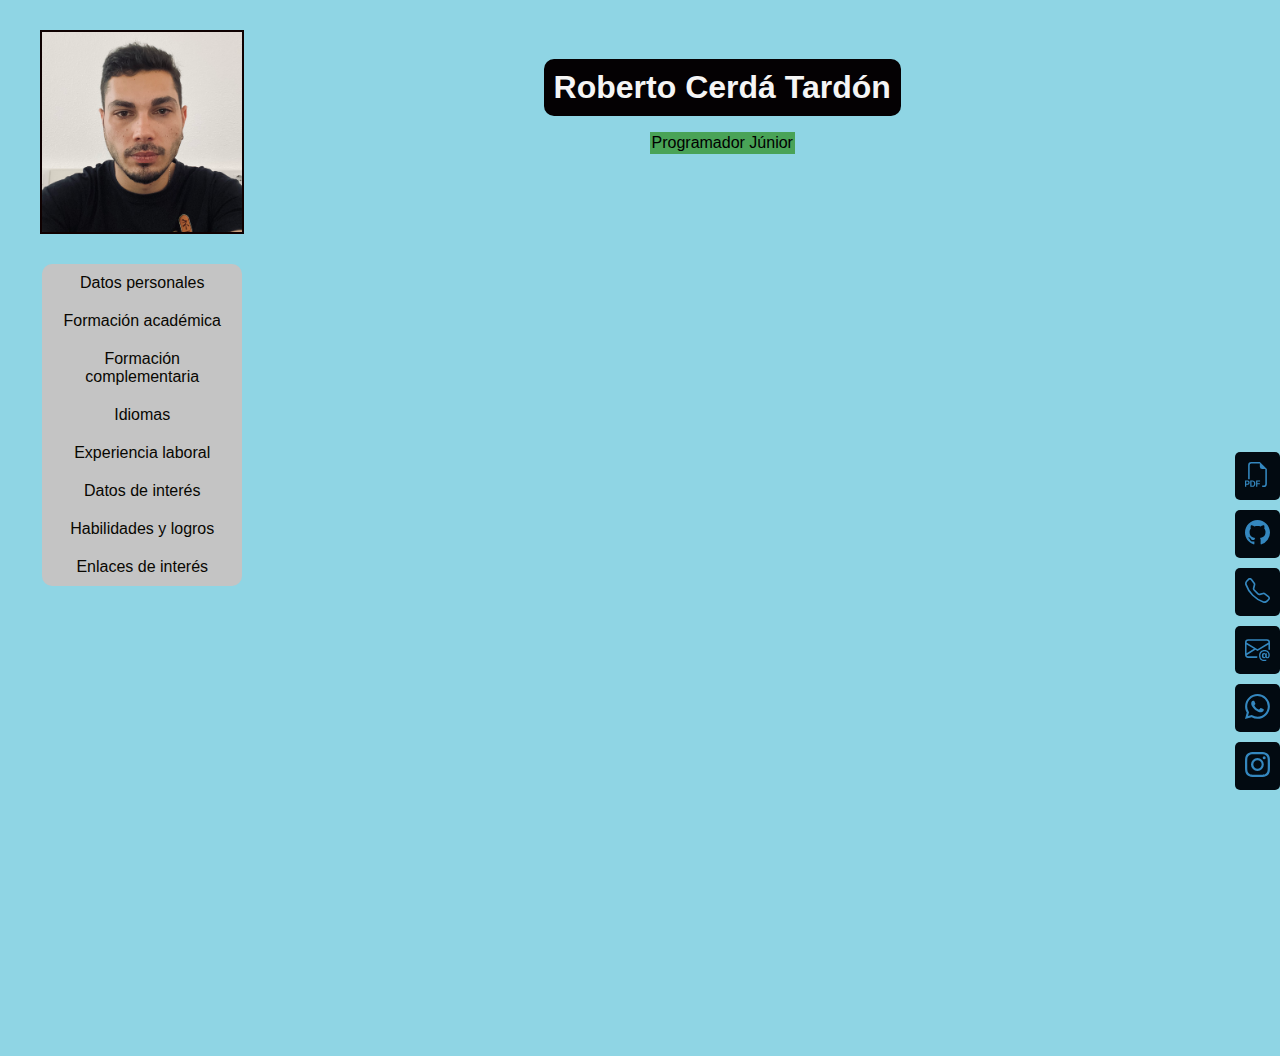
==== index2.html @ 4167aafc "subir archivos" ====
<!DOCTYPE html>
<html lang="es">
<head>
    <meta charset="UTF-8">
    <meta name="viewport" content="width=device-width, initial-scale=1.0">
    <title>Curriculum Vitae</title>
    <link rel="stylesheet" href="style.css">
</head>
<body>

<div class="todo">

    <div class="cabecera">
    <h1>Roberto Cerdá Tardón</h1>
    <p class="titulillo">Programador Júnior</p>
    </div>
    <div class="foto"><img src="img/IMG_8055.jpg" alt="" ></div>
    

    <div class="botones">
    <nav>
        <a class= "primerenlace" href="#" onclick="mostrarSeccion('DatosPersonales')" >Datos personales</a><br>
        <a href="#" onclick="mostrarSeccion('FormacionAcademica')">Formación académica</a><br>
        <a href="#" onclick="mostrarSeccion('FormacionComplementaria')">Formación complementaria</a><br>
        <a href="#" onclick="mostrarSeccion('Idiomas')">Idiomas</a><br>
        <a href="#" onclick="mostrarSeccion('ExperienciaLaboral')">Experiencia laboral</a><br>
        <a href="#" onclick="mostrarSeccion('datosdeinteres')">Datos de interés</a><br>
        <a href="#" onclick="mostrarSeccion('HabiliadesLogros')">Habilidades y logros</a><br>
        <a class= "ultimoenlace" href="#" onclick="mostrarSeccion('Enlaces')">Enlaces de interés</a><br>
    </nav>
    </div>

    <div class="container">
    <section id="DatosPersonales">
    <h4>DATOS PERSONALES</h4>
    <p>Roberto Cerdá Tardón</p>
    <p>DNI:53801718A</p>
    </section>
    <section id="FormacionAcademica">
    <h4>FORMACIÓN ACADÉMICA</h4>
    <ul>
        <li>Certificado de Profesionalidad en Desarrollo de aplicaciones con tecnologías web IFCD0210
          590 H (2023-2024)</li>
        <li>Grado en Periodismo. Facultad de Ciencias de la Información de la Universidad Complutense
          de Madrid (2015-2020).</li>
        
    </ul>
    </section>
    <section id="FormacionComplementaria">
    <h4>FORMACIÓN COMPLEMENTARIA</h4>
    <ul>
        <li>Certificado de profesionalidad (IFDC0210): Desarrollo de aplicaciones con tecnología web (590h) <i>Patrimonio Nacional</i> [Julio 2023-Junio 2024]</li>
        <li>Capacitación para el desempeño de funciones de nivel básico en Servicio de Prevención (30h) <i>Quirón Prevención</i> [Septiembre 2023]</li>
        <li>Emprendimiento (ADGD089PO): Nociones (36h) <i>Patrimonio Nacional</i> [Agosto 2023]</li>
        <li>Internet, redes sociales y dispositivos digitales (30h) <i>Patrimonio Nacional</i> [Julio 2023]</li>
    </ul>
    </section>
    <section id="Idiomas">
    <h4>IDIOMAS</h4>
    <ul>
      <li>Español(nativo)</li>
        <li>Inglés (nivel medio-alto)</li>
        <li>Frances(intermedio)</li>
    </ul>
    </section>
    <section id="ExperienciaLaboral">
    <h4>EXPERIENCIA LABORAL</h4> 
    <h5>Redactor Ayuntamiento de Pinto, Gabinete de prensa</h5>
    <p><li>Redacción de notas de prensa en la página web municipal y en otros soportes
      periodísticos destinados a los medios de comunicación.</li>
      <li> Elaboración, diseño y difusión de contenidos, materiales, publicaciones y noticias en la
      Revista Municipal.</li>
      <li>Creación de contenidos (copy) en las redes municipales: Facebook, Twitter e Instagram.
        <li>Realización diaria de resúmenes de prensa, seguimiento de noticias y comentarios en
      medios de comunicación y redes sociales.</li>
      <li> Corrección, revisión y redacción de textos periodísticos en los distintos medios tanto
      impresos como en la página web municipal.</li>
      <li> Organización de eventos y ruedas de prensa, con trabajos de fotografía.</li>
      <li> Gestión de entrevistas y reportajes.</li>
      <li>Documentación y clasificación de información institucional.</li>
      <li>Trabajos de respuesta a solicitudes de información pública llegados desde los distintos
      medios de relación con el ciudadano.</li>
      <li> Maquetación para Revista Municipal (QuarkXPress) y manejo Photoshop.</li>
      <li>Corrección de artículos y supervisión de estilo de los textos publicados tanto en soporte
      papel como edición online.</li>
      <li>Planificación de estrategias de contenido para campañas de comunicación.</li>
      <li>Gestión de la marca y posicionamiento del Ayuntamiento.</li></p>
      <h5>Desarrollador Web Junior</h5>
      <li>Desarrollo app con base de datos.</li>
       <li>Procesamiento y creación de software</li>
       <li>Diseño web</li>
       <li>Participación en el desarrollo en equipo de múltiples sitios web.</li>
       <li>Descripción de los proyectos en los que trabajaste y tu contribución.</li>
   
    </section>
    <section id="HabiliadesLogros">
    <h4>COMPETENCIAS DIGITALES</h4>
    <li>HTML-5</li>
       <li>CSS-3</li>
       <li>JavaScript</li>
    <li>Responsive Web Design</li>
       <li>Git y control de versiones</li>
       <li>React</li>
       <li>PHP</li>
       <li>Word Press</li>
       <li>Phyton</li>
       <li>Mysql</li>
       <li>Bootstrap</li>
       <img class="logo" src="https://upload.wikimedia.org/wikipedia/commons/6/6a/JavaScript-logo.png" alt="JavaScript" width="100">
      <img class="logo" src="https://upload.wikimedia.org/wikipedia/commons/thumb/6/61/HTML5_logo_and_wordmark.svg/768px-HTML5_logo_and_wordmark.svg.png" alt="HTML5" width="100">
      <img class="logo" src="https://upload.wikimedia.org/wikipedia/commons/d/d5/CSS3_logo_and_wordmark.svg" alt="CSS" width="100">
      <img class="logo" src="https://upload.wikimedia.org/wikipedia/commons/c/c3/Python-logo-notext.svg" alt="Python" width="100">
      <img class="logo" src="https://upload.wikimedia.org/wikipedia/commons/a/a7/React-icon.svg" alt="React" width="100">
      <img class="logo" src="https://upload.wikimedia.org/wikipedia/commons/thumb/5/51/Mysql.svg/800px-Mysql.svg.png" alt="MySQL"width="100">
      <img class="logo" src="https://upload.wikimedia.org/wikipedia/commons/2/27/PHP-logo.svg" alt="PHP" width="100">
      <img class="logo" src="https://upload.wikimedia.org/wikipedia/commons/9/93/Wordpress_Blue_logo.png" alt="WordPress" width="100">
      <img class="logo" src="https://upload.wikimedia.org/wikipedia/commons/b/b2/Bootstrap_logo.svg" alt="Bootstrap" width="100">
      <img class="logo" src="https://upload.wikimedia.org/wikipedia/commons/3/3f/Git_icon.svg" alt="Git" width="100">
      </section>
     
     <section id="Competencias">
     </section>
     <section id="datosdeinteres">
      
      
      <h4>Datos de interés</h4>
      <h2>Informática</h2>
 
      <ul>
        <li>Paquete Microsoft Office: Word, Excel, PowerPoint, Access y Outlook.</li>
        
 
      </ul>
      <h3>Otros datos de ineterés</h3>
      <p>Carnet de Conducir clase B (2013).
         Beneficiario de Garantía Juvenil.
         Trabajo Fin de Carrera: Teatro Alternativo en las Salas de la Comunidad de Madrid.</p>

      
    
    </section>
    <section id="Enlaces">
    <h4>ENLACES</h4>
    <p>
      <a href="mailto:correo@ejemplo.com">1994@gmail.com</a>
      <br />
      <a href="https://www.linkedin.com/in/nombre-apellido/" target="_blank"
        >linkedin.com/in/Roberto Cerdá Tardón</a
      >
      <br />
      <a href="https://github.com/Robertobarbas23" target="_blank">https://github.com/Robertobarbas23</a>
    </p>
    </section>
</div>

    <div class="botonescontacto">
        <a href="archivos/curriculum_vitae.pdf" download><button class="pdf"><svg xmlns="http://www.w3.org/2000/svg" width="16" height="16" fill="currentColor" class="bi bi-filetype-pdf" viewBox="0 0 16 16">
        <path fill-rule="evenodd" d="M14 4.5V14a2 2 0 0 1-2 2h-1v-1h1a1 1 0 0 0 1-1V4.5h-2A1.5 1.5 0 0 1 9.5 3V1H4a1 1 0 0 0-1 1v9H2V2a2 2 0 0 1 2-2h5.5zM1.6 11.85H0v3.999h.791v-1.342h.803q.43 0 .732-.173.305-.175.463-.474a1.4 1.4 0 0 0 .161-.677q0-.375-.158-.677a1.2 1.2 0 0 0-.46-.477q-.3-.18-.732-.179m.545 1.333a.8.8 0 0 1-.085.38.57.57 0 0 1-.238.241.8.8 0 0 1-.375.082H.788V12.48h.66q.327 0 .512.181.185.183.185.522m1.217-1.333v3.999h1.46q.602 0 .998-.237a1.45 1.45 0 0 0 .595-.689q.196-.45.196-1.084 0-.63-.196-1.075a1.43 1.43 0 0 0-.589-.68q-.396-.234-1.005-.234zm.791.645h.563q.371 0 .609.152a.9.9 0 0 1 .354.454q.118.302.118.753a2.3 2.3 0 0 1-.068.592 1.1 1.1 0 0 1-.196.422.8.8 0 0 1-.334.252 1.3 1.3 0 0 1-.483.082h-.563zm3.743 1.763v1.591h-.79V11.85h2.548v.653H7.896v1.117h1.606v.638z"/>
      </svg></button> </a>
      <button class='github' onclick="window.location.href = 'https://github.com/Robertobarbas23';"><svg xmlns="http://www.w3.org/2000/svg" width="16" height="16" fill="currentColor" class="bi bi-github" viewBox="0 0 16 16">
        <path d="M8 0C3.58 0 0 3.58 0 8c0 3.54 2.29 6.53 5.47 7.59.4.07.55-.17.55-.38 0-.19-.01-.82-.01-1.49-2.01.37-2.53-.49-2.69-.94-.09-.23-.48-.94-.82-1.13-.28-.15-.68-.52-.01-.53.63-.01 1.08.58 1.23.82.72 1.21 1.87.87 2.33.66.07-.52.28-.87.51-1.07-1.78-.2-3.64-.89-3.64-3.95 0-.87.31-1.59.82-2.15-.08-.2-.36-1.02.08-2.12 0 0 .67-.21 2.2.82.64-.18 1.32-.27 2-.27s1.36.09 2 .27c1.53-1.04 2.2-.82 2.2-.82.44 1.1.16 1.92.08 2.12.51.56.82 1.27.82 2.15 0 3.07-1.87 3.75-3.65 3.95.29.25.54.73.54 1.48 0 1.07-.01 1.93-.01 2.2 0 .21.15.46.55.38A8.01 8.01 0 0 0 16 8c0-4.42-3.58-8-8-8"/>
      </svg></button>
    <button class="tlf" onclick="mostrarAlert()"><svg xmlns="http://www.w3.org/2000/svg" width="16" height="16" fill="currentColor" class="bi bi-telephone" viewBox="0 0 16 16">
        <path d="M3.654 1.328a.678.678 0 0 0-1.015-.063L1.605 2.3c-.483.484-.661 1.169-.45 1.77a17.6 17.6 0 0 0 4.168 6.608 17.6 17.6 0 0 0 6.608 4.168c.601.211 1.286.033 1.77-.45l1.034-1.034a.678.678 0 0 0-.063-1.015l-2.307-1.794a.68.68 0 0 0-.58-.122l-2.19.547a1.75 1.75 0 0 1-1.657-.459L5.482 8.062a1.75 1.75 0 0 1-.46-1.657l.548-2.19a.68.68 0 0 0-.122-.58zM1.884.511a1.745 1.745 0 0 1 2.612.163L6.29 2.98c.329.423.445.974.315 1.494l-.547 2.19a.68.68 0 0 0 .178.643l2.457 2.457a.68.68 0 0 0 .644.178l2.189-.547a1.75 1.75 0 0 1 1.494.315l2.306 1.794c.829.645.905 1.87.163 2.611l-1.034 1.034c-.74.74-1.846 1.065-2.877.702a18.6 18.6 0 0 1-7.01-4.42 18.6 18.6 0 0 1-4.42-7.009c-.362-1.03-.037-2.137.703-2.877z"/>
      </svg></button>
    <button class="correo" onclick="enviarCorreo()"><svg xmlns="http://www.w3.org/2000/svg" width="16" height="16" fill="currentColor" class="bi bi-envelope-at" viewBox="0 0 16 16">
        <path d="M2 2a2 2 0 0 0-2 2v8.01A2 2 0 0 0 2 14h5.5a.5.5 0 0 0 0-1H2a1 1 0 0 1-.966-.741l5.64-3.471L8 9.583l7-4.2V8.5a.5.5 0 0 0 1 0V4a2 2 0 0 0-2-2zm3.708 6.208L1 11.105V5.383zM1 4.217V4a1 1 0 0 1 1-1h12a1 1 0 0 1 1 1v.217l-7 4.2z"/>
        <path d="M14.247 14.269c1.01 0 1.587-.857 1.587-2.025v-.21C15.834 10.43 14.64 9 12.52 9h-.035C10.42 9 9 10.36 9 12.432v.214C9 14.82 10.438 16 12.358 16h.044c.594 0 1.018-.074 1.237-.175v-.73c-.245.11-.673.18-1.18.18h-.044c-1.334 0-2.571-.788-2.571-2.655v-.157c0-1.657 1.058-2.724 2.64-2.724h.04c1.535 0 2.484 1.05 2.484 2.326v.118c0 .975-.324 1.39-.639 1.39-.232 0-.41-.148-.41-.42v-2.19h-.906v.569h-.03c-.084-.298-.368-.63-.954-.63-.778 0-1.259.555-1.259 1.4v.528c0 .892.49 1.434 1.26 1.434.471 0 .896-.227 1.014-.643h.043c.118.42.617.648 1.12.648m-2.453-1.588v-.227c0-.546.227-.791.573-.791.297 0 .572.192.572.708v.367c0 .573-.253.744-.564.744-.354 0-.581-.215-.581-.8Z"/>
      </svg></button>
    <button class="whats" onclick="enviarMensaje()"><svg xmlns="http://www.w3.org/2000/svg" width="16" height="16" fill="currentColor" class="bi bi-whatsapp" viewBox="0 0 16 16">
        <path d="M13.601 2.326A7.85 7.85 0 0 0 7.994 0C3.627 0 .068 3.558.064 7.926c0 1.399.366 2.76 1.057 3.965L0 16l4.204-1.102a7.9 7.9 0 0 0 3.79.965h.004c4.368 0 7.926-3.558 7.93-7.93A7.9 7.9 0 0 0 13.6 2.326zM7.994 14.521a6.6 6.6 0 0 1-3.356-.92l-.24-.144-2.494.654.666-2.433-.156-.251a6.56 6.56 0 0 1-1.007-3.505c0-3.626 2.957-6.584 6.591-6.584a6.56 6.56 0 0 1 4.66 1.931 6.56 6.56 0 0 1 1.928 4.66c-.004 3.639-2.961 6.592-6.592 6.592m3.615-4.934c-.197-.099-1.17-.578-1.353-.646-.182-.065-.315-.099-.445.099-.133.197-.513.646-.627.775-.114.133-.232.148-.43.05-.197-.1-.836-.308-1.592-.985-.59-.525-.985-1.175-1.103-1.372-.114-.198-.011-.304.088-.403.087-.088.197-.232.296-.346.1-.114.133-.198.198-.33.065-.134.034-.248-.015-.347-.05-.099-.445-1.076-.612-1.47-.16-.389-.323-.335-.445-.34-.114-.007-.247-.007-.38-.007a.73.73 0 0 0-.529.247c-.182.198-.691.677-.691 1.654s.71 1.916.81 2.049c.098.133 1.394 2.132 3.383 2.992.47.205.84.326 1.129.418.475.152.904.129 1.246.08.38-.058 1.171-.48 1.338-.943.164-.464.164-.86.114-.943-.049-.084-.182-.133-.38-.232"/>
      </svg></button>
    <button class="ig" onclick="irAInstagram()"><svg xmlns="http://www.w3.org/2000/svg" width="16" height="16" fill="currentColor" class="bi bi-instagram" viewBox="0 0 16 16">
        <path d="M8 0C5.829 0 5.556.01 4.703.048 3.85.088 3.269.222 2.76.42a3.9 3.9 0 0 0-1.417.923A3.9 3.9 0 0 0 .42 2.76C.222 3.268.087 3.85.048 4.7.01 5.555 0 5.827 0 8.001c0 2.172.01 2.444.048 3.297.04.852.174 1.433.372 1.942.205.526.478.972.923 1.417.444.445.89.719 1.416.923.51.198 1.09.333 1.942.372C5.555 15.99 5.827 16 8 16s2.444-.01 3.298-.048c.851-.04 1.434-.174 1.943-.372a3.9 3.9 0 0 0 1.416-.923c.445-.445.718-.891.923-1.417.197-.509.332-1.09.372-1.942C15.99 10.445 16 10.173 16 8s-.01-2.445-.048-3.299c-.04-.851-.175-1.433-.372-1.941a3.9 3.9 0 0 0-.923-1.417A3.9 3.9 0 0 0 13.24.42c-.51-.198-1.092-.333-1.943-.372C10.443.01 10.172 0 7.998 0zm-.717 1.442h.718c2.136 0 2.389.007 3.232.046.78.035 1.204.166 1.486.275.373.145.64.319.92.599s.453.546.598.92c.11.281.24.705.275 1.485.039.843.047 1.096.047 3.231s-.008 2.389-.047 3.232c-.035.78-.166 1.203-.275 1.485a2.5 2.5 0 0 1-.599.919c-.28.28-.546.453-.92.598-.28.11-.704.24-1.485.276-.843.038-1.096.047-3.232.047s-2.39-.009-3.233-.047c-.78-.036-1.203-.166-1.485-.276a2.5 2.5 0 0 1-.92-.598 2.5 2.5 0 0 1-.6-.92c-.109-.281-.24-.705-.275-1.485-.038-.843-.046-1.096-.046-3.233s.008-2.388.046-3.231c.036-.78.166-1.204.276-1.486.145-.373.319-.64.599-.92s.546-.453.92-.598c.282-.11.705-.24 1.485-.276.738-.034 1.024-.044 2.515-.045zm4.988 1.328a.96.96 0 1 0 0 1.92.96.96 0 0 0 0-1.92m-4.27 1.122a4.109 4.109 0 1 0 0 8.217 4.109 4.109 0 0 0 0-8.217m0 1.441a2.667 2.667 0 1 1 0 5.334 2.667 2.667 0 0 1 0-5.334"/>
      </svg></button>
    </div>

    <div id="miAlert" class="alert">
      <span class="closebtn" onclick="cerrarAlert()">&times;</span>  
      <p>695677389</p>
    </div>

<script src="script.js"></script>
</div>
</body>
</html>
---- style.css ----
body {
    font-family:'Lucida Sans', 'Lucida Sans Regular', 'Lucida Grande', 'Lucida Sans Unicode', Geneva, Verdana, sans-serif;
    margin: 0;
    padding: 0;
    background-color: #8fd5e4;
}

.todo{
    display: grid;
    grid-template-columns: 1fr 3fr 0.5fr;
    grid-template-rows: 1fr 3fr;
    grid-template-areas:
    "foto cabecera cabecera"
    "botones container botonescontacto";
}

.foto img {
    width: 100%; 
    height: 100%; 
    object-fit: cover; 
   
}

.foto {
    grid-area: foto;
    margin-bottom: 30px;
    margin-top: 30px;
    justify-self: center;
    align-self: center;
    width: 200px; 
    height: 200px; 
   
    border: 2px solid rgb(15, 1, 1); 
    overflow: hidden; 
}

.cabecera {
    margin-bottom: 30px;
    margin-top: 30px;
    grid-area: cabecera;
    justify-items: center;
    text-align: center;
    padding: 8px; /* Ajusta el valor según el espacio deseado */
    margin-right: 120px;
}

h1{
    background-color: #040103;
    color: #f5f5f5;
    padding: 10px;
    border-radius: 10px;
    margin-bottom: 10px; /* Ajusta el espacio entre el h1 y el .titulillo */

}

.titulillo{
    background-color: #1f84009e;
    padding: 2px;


}

.botones {
    text-align: center;
    margin-bottom: 20px;
    grid-area: botones;
}

.container{
    grid-area: container;
}

.botonescontacto{
   position: fixed;
   bottom: 100px;
   right:0;

}

nav a {
    display: inline-block;
    margin: 0 10px;
    text-decoration: none;
    color: #080702;
    padding: 10px 15px;
    width: 200px; /* Ancho fijo para todos los botones */
    box-sizing: border-box; /* Asegura que el ancho incluya el relleno */
    background-color: #c4c4c4;
    transition: background-color 0.3s ease;
    padding:10px;

}

nav a:hover {
    background-color: #6f16d4;
    color: rgb(15, 3, 3);
}

section {
    display: none;
    margin: 0px;
    color: #00000094;
    
    background-color: rgb(206, 234, 237);
    padding: 20px;
    border-radius: 5px;
    box-shadow: 0 2px 5px rgba(2, 2, 2, 0.1);
}

.primerenlace{
    border-radius: 10px 10px 0px 0px;
}

.ultimoenlace{
    border-radius: 0px 0px 10px 10px;
}




section h4 {
    margin: 10px 0;
}

ul {
    list-style-type: none;
    padding: 0;
}



button {
    display: block;
    margin: 10px auto; /* Espacio entre botones en vertical */
    padding: 10px 10px;
    border: none;
    background-color: #020a11;
    color: white;
    border-radius: 5px;
    cursor: pointer;
}

button:hover {
    background-color: #6c07ba;
}

svg {
    border: none;
    cursor: pointer;
    color: #3487bf;
    transition: color 0.3s ease; /* Transición para el cambio de color */
    width: 25px; /* Ancho del icono */
    height: 25px; /* Altura del icono */
}

svg:hover {
    color: rgb(255, 255, 255); /* Color del icono al pasar el mouse */
}

.alert {
    font-size: 50px;
    padding: 10px;
    background-color: #04064f;
    color: white;
    width: 100%;
    height: 20%;
    text-align: center;
    margin-bottom: 15px;
    display: none;
    grid-area: container;
    border-radius: 10px;
    box-shadow: 3px 3px 6px #767272;
  }
  
  .closebtn {
    margin-left: 15px;
    color: white;
    font-weight: bold;
    float: right;
    font-size: 22px;
    line-height: 20px;
    cursor: pointer;
    transition: 0.3s;
  }
  
  .closebtn:hover {
    color: black;
  }
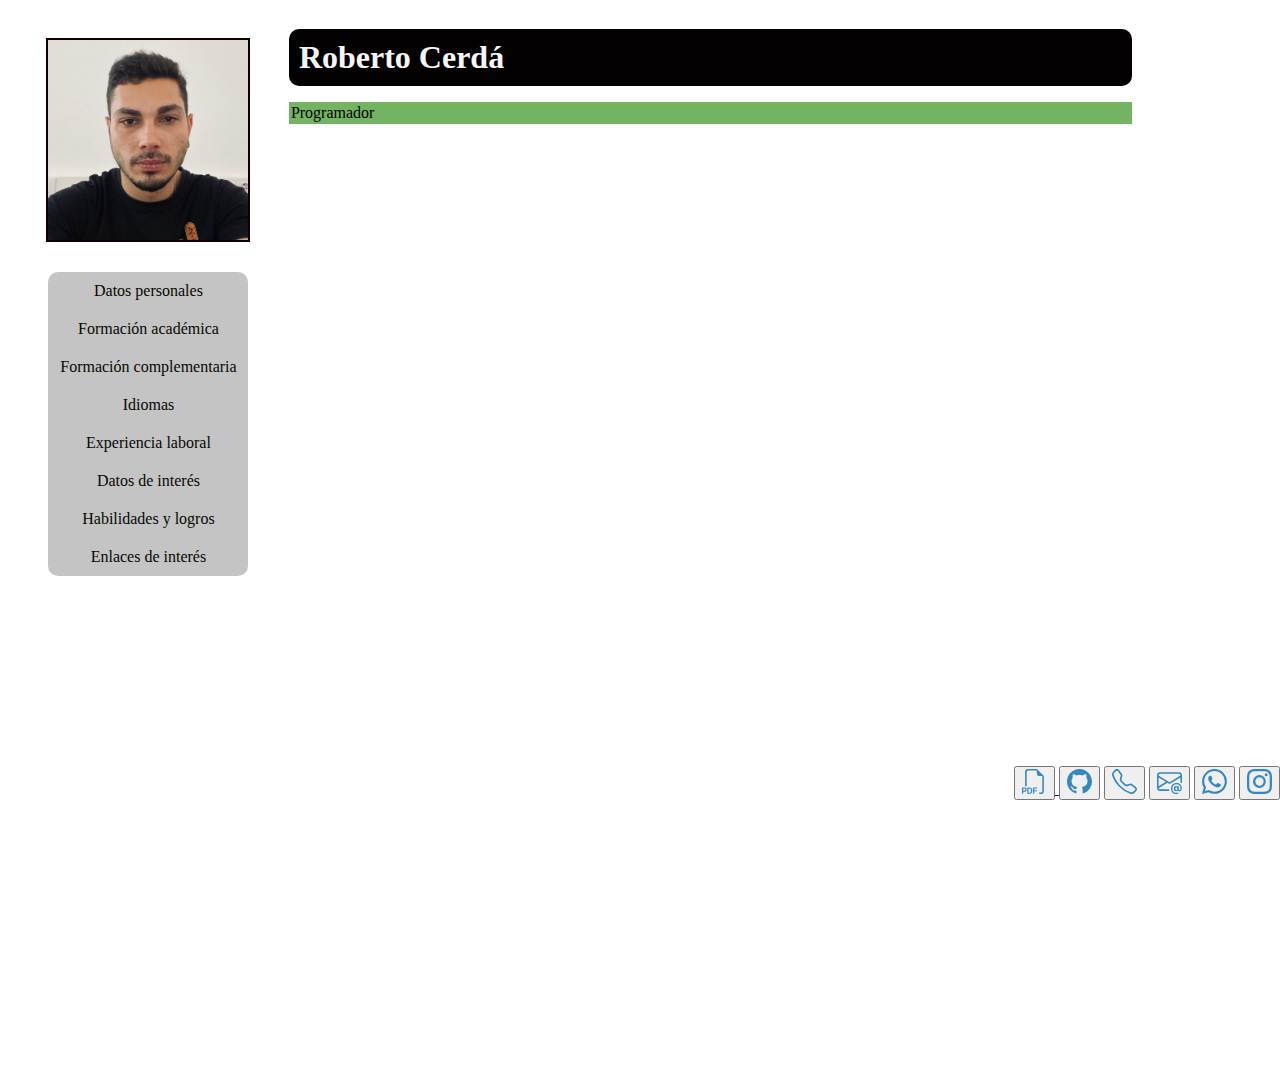
==== commit a5bd14af: "subir archivos por segunda vez" ====
--- a/index2.html
+++ b/index2.html
@@ -11,8 +11,8 @@
 <div class="todo">
 
     <div class="cabecera">
-    <h1>Roberto Cerdá Tardón</h1>
-    <p class="titulillo">Programador Júnior</p>
+    <h1>Roberto Cerdá </h1>
+    <p class="titulillo">Programador</p>
     </div>
     <div class="foto"><img src="img/IMG_8055.jpg" alt="" ></div>
     
--- a/style.css
+++ b/style.css
@@ -1,8 +1,8 @@
 body {
-    font-family:'Lucida Sans', 'Lucida Sans Regular', 'Lucida Grande', 'Lucida Sans Unicode', Geneva, Verdana, sans-serif;
+    font-family:Cambria, Cochin, Georgia, Times, 'Times New Roman', serif
     margin: 0;
     padding: 0;
-    background-color: #8fd5e4;
+    
 }
 
 .todo{
@@ -34,15 +34,7 @@
     overflow: hidden; 
 }
 
-.cabecera {
-    margin-bottom: 30px;
-    margin-top: 30px;
-    grid-area: cabecera;
-    justify-items: center;
-    text-align: center;
-    padding: 8px; /* Ajusta el valor según el espacio deseado */
-    margin-right: 120px;
-}
+
 
 h1{
     background-color: #040103;
@@ -129,16 +121,7 @@
 
 
 
-button {
-    display: block;
-    margin: 10px auto; /* Espacio entre botones en vertical */
-    padding: 10px 10px;
-    border: none;
-    background-color: #020a11;
-    color: white;
-    border-radius: 5px;
-    cursor: pointer;
-}
+
 
 button:hover {
     background-color: #6c07ba;
